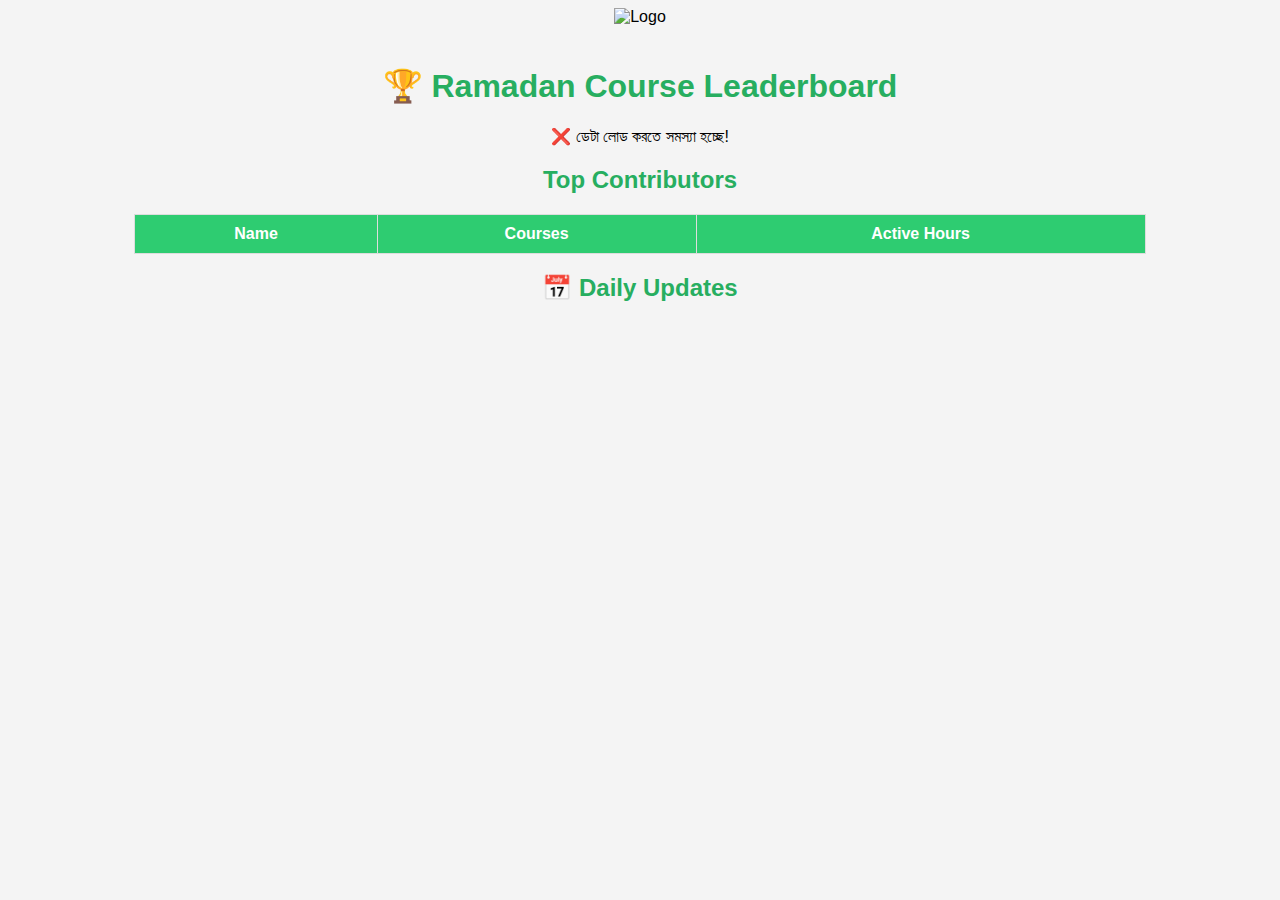
==== RCA_Tracker_App/index.html @ dcf62f24 "RCA_Site Add" ====
<!DOCTYPE html>
<html lang="en">
<head>
    <meta charset="UTF-8">
    <meta name="viewport" content="width=device-width, initial-scale=1.0">
    <title>Ramadan Course Leaderboard</title>
    <link rel="stylesheet" href="style.css">
</head>
<body>
    <header>
        <img src="https://iom.edu.bd/wp-content/uploads/2023/06/iomlogo.png" alt="Logo" class="logo">
    </header>

    <div class="container">
        <h1>🏆 Ramadan Course Leaderboard</h1>
        <div id="loading">Loading data...</div>
        
        <section id="leaderboard">
            <h2>Top Contributors</h2>
            <table>
                <thead>
                    <tr>
                        <th>Name</th>
                        <th>Courses</th>
                        <th>Active Hours</th>
                    </tr>
                </thead>
                <tbody id="leaderboard-data">
                    <!-- Data will be injected here -->
                </tbody>
            </table>
        </section>

        <section id="daily-updates">
            <h2>📅 Daily Updates</h2>
            <ul id="updates-list">
                <!-- Data will be injected here -->
            </ul>
        </section>
    </div>

    <script>
        document.addEventListener("DOMContentLoaded", function () {
    const API_URL = "https://script.google.com/macros/s/AKfycbx2ELX5rCZl3pdHh6mMg0syJUgJVshyUtxTQdaz0TuHScdGa7oO1yQlyxLgdunKYKaLgA/exec";

    const loadingElement = document.getElementById("loading");
    const leaderboardBody = document.getElementById("leaderboard-data");
    const updatesList = document.getElementById("updates-list");

    async function fetchData() {
        try {
            const response = await fetch(API_URL);
            const data = await response.json();

            loadingElement.style.display = "none"; // লোডিং অফ

            if (!data || !Array.isArray(data)) {
                throw new Error("Invalid data format");
            }

            let leaderboard = {};
            let dailyUpdates = [];

            data.forEach(entry => {
                let name = entry["  👤  নাম"] || "অজানা";
                let activeTime = entry["💬   গ্রুপে মোট কতক্ষণ সক্রিয় ছিলেন?  "] || "❌ নেই";
                let courses = entry["📚   আপনি কোন কোন কোর্সের জিম্মাদার?  "] || "❌ নেই";
                let timestamp = entry["Timestamp"] || "❌ নেই";

                // Timestamp থেকে তারিখ আলাদা করা
                let date = new Date(timestamp).toLocaleDateString("en-GB");

                // লিডারবোর্ড তৈরি
                if (!leaderboard[name]) {
                    leaderboard[name] = { name, activeTime: 0, coursesCount: 0 };
                }

                if (activeTime.includes("১ ঘণ্টা+")) leaderboard[name].activeTime += 1;
                if (activeTime.includes("২ ঘণ্টা+")) leaderboard[name].activeTime += 2;
                if (activeTime.includes("৩ ঘণ্টা+")) leaderboard[name].activeTime += 3;

                leaderboard[name].coursesCount += courses.split(",").length;

                // দৈনিক আপডেট লিস্ট (Timestamp সহ)
                dailyUpdates.push(`📅 ${date} | ${name} 🕒 ${activeTime} 📚 ${courses}`);
            });

            // লিডারবোর্ড সাজানো
            let sortedLeaderboard = Object.values(leaderboard).sort((a, b) => b.activeTime - a.activeTime);

            sortedLeaderboard.forEach(user => {
                let row = document.createElement("tr");
                row.innerHTML = `
                    <td>${user.name}</td>
                    <td>${user.coursesCount}</td>
                    <td>${user.activeTime} ঘন্টা</td>
                `;
                leaderboardBody.appendChild(row);
            });

            // দৈনিক আপডেট দেখানো
            dailyUpdates.forEach(update => {
                let li = document.createElement("li");
                li.textContent = update;
                updatesList.appendChild(li);
            });

        } catch (error) {
            loadingElement.textContent = "❌ ডেটা লোড করতে সমস্যা হচ্ছে!";
            console.error("Error fetching data:", error);
        }
    }

    fetchData();
});

    </script>
</body>
</html>
---- RCA_Tracker_App/style.css ----
body {
    font-family: Arial, sans-serif;
    background-color: #f4f4f4;
    text-align: center;
}

.container {
    width: 80%;
    margin: auto;
    padding: 20px;
}

h1, h2 {
    color: #27ae60;
}

table {
    width: 100%;
    border-collapse: collapse;
    background: white;
    margin: 20px 0;
}

th, td {
    border: 1px solid #ddd;
    padding: 10px;
    text-align: center;
}

th {
    background-color: #2ecc71;
    color: white;
}
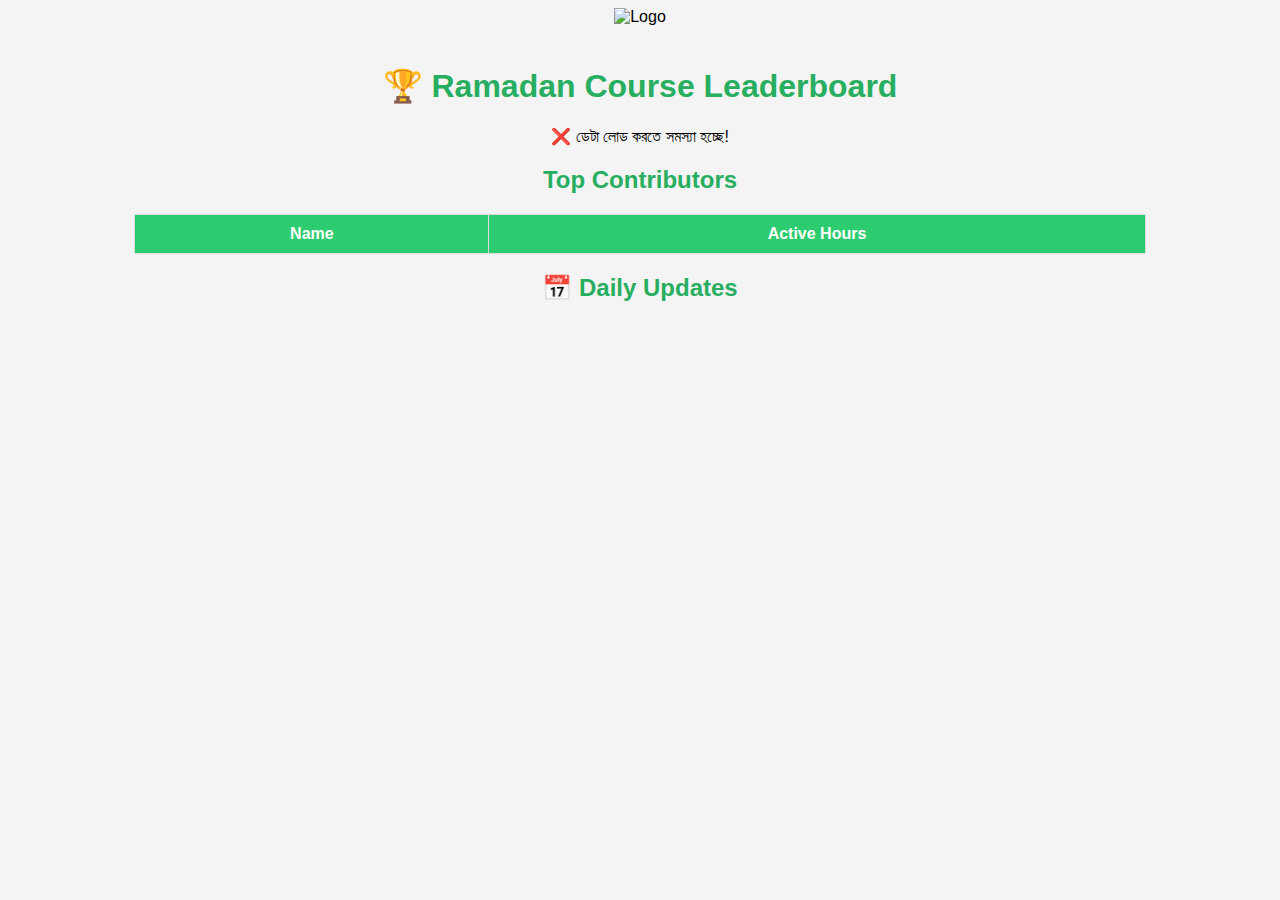
==== commit b08da809: "Leaderboard Time Calculating fix" ====
--- a/RCA_Tracker_App/index.html
+++ b/RCA_Tracker_App/index.html
@@ -21,7 +21,6 @@
                 <thead>
                     <tr>
                         <th>Name</th>
-                        <th>Courses</th>
                         <th>Active Hours</th>
                     </tr>
                 </thead>
@@ -39,81 +38,6 @@
         </section>
     </div>
 
-    <script>
-        document.addEventListener("DOMContentLoaded", function () {
-    const API_URL = "https://script.google.com/macros/s/AKfycbx2ELX5rCZl3pdHh6mMg0syJUgJVshyUtxTQdaz0TuHScdGa7oO1yQlyxLgdunKYKaLgA/exec";
-
-    const loadingElement = document.getElementById("loading");
-    const leaderboardBody = document.getElementById("leaderboard-data");
-    const updatesList = document.getElementById("updates-list");
-
-    async function fetchData() {
-        try {
-            const response = await fetch(API_URL);
-            const data = await response.json();
-
-            loadingElement.style.display = "none"; // লোডিং অফ
-
-            if (!data || !Array.isArray(data)) {
-                throw new Error("Invalid data format");
-            }
-
-            let leaderboard = {};
-            let dailyUpdates = [];
-
-            data.forEach(entry => {
-                let name = entry["  👤  নাম"] || "অজানা";
-                let activeTime = entry["💬   গ্রুপে মোট কতক্ষণ সক্রিয় ছিলেন?  "] || "❌ নেই";
-                let courses = entry["📚   আপনি কোন কোন কোর্সের জিম্মাদার?  "] || "❌ নেই";
-                let timestamp = entry["Timestamp"] || "❌ নেই";
-
-                // Timestamp থেকে তারিখ আলাদা করা
-                let date = new Date(timestamp).toLocaleDateString("en-GB");
-
-                // লিডারবোর্ড তৈরি
-                if (!leaderboard[name]) {
-                    leaderboard[name] = { name, activeTime: 0, coursesCount: 0 };
-                }
-
-                if (activeTime.includes("১ ঘণ্টা+")) leaderboard[name].activeTime += 1;
-                if (activeTime.includes("২ ঘণ্টা+")) leaderboard[name].activeTime += 2;
-                if (activeTime.includes("৩ ঘণ্টা+")) leaderboard[name].activeTime += 3;
-
-                leaderboard[name].coursesCount += courses.split(",").length;
-
-                // দৈনিক আপডেট লিস্ট (Timestamp সহ)
-                dailyUpdates.push(`📅 ${date} | ${name} 🕒 ${activeTime} 📚 ${courses}`);
-            });
-
-            // লিডারবোর্ড সাজানো
-            let sortedLeaderboard = Object.values(leaderboard).sort((a, b) => b.activeTime - a.activeTime);
-
-            sortedLeaderboard.forEach(user => {
-                let row = document.createElement("tr");
-                row.innerHTML = `
-                    <td>${user.name}</td>
-                    <td>${user.coursesCount}</td>
-                    <td>${user.activeTime} ঘন্টা</td>
-                `;
-                leaderboardBody.appendChild(row);
-            });
-
-            // দৈনিক আপডেট দেখানো
-            dailyUpdates.forEach(update => {
-                let li = document.createElement("li");
-                li.textContent = update;
-                updatesList.appendChild(li);
-            });
-
-        } catch (error) {
-            loadingElement.textContent = "❌ ডেটা লোড করতে সমস্যা হচ্ছে!";
-            console.error("Error fetching data:", error);
-        }
-    }
-
-    fetchData();
-});
-
-    </script>
+    <script src="script.js"></script>
 </body>
 </html>--- a/RCA_Tracker_App/style.css
+++ b/RCA_Tracker_App/style.css
@@ -30,4 +30,4 @@
 th {
     background-color: #2ecc71;
     color: white;
-}
+}